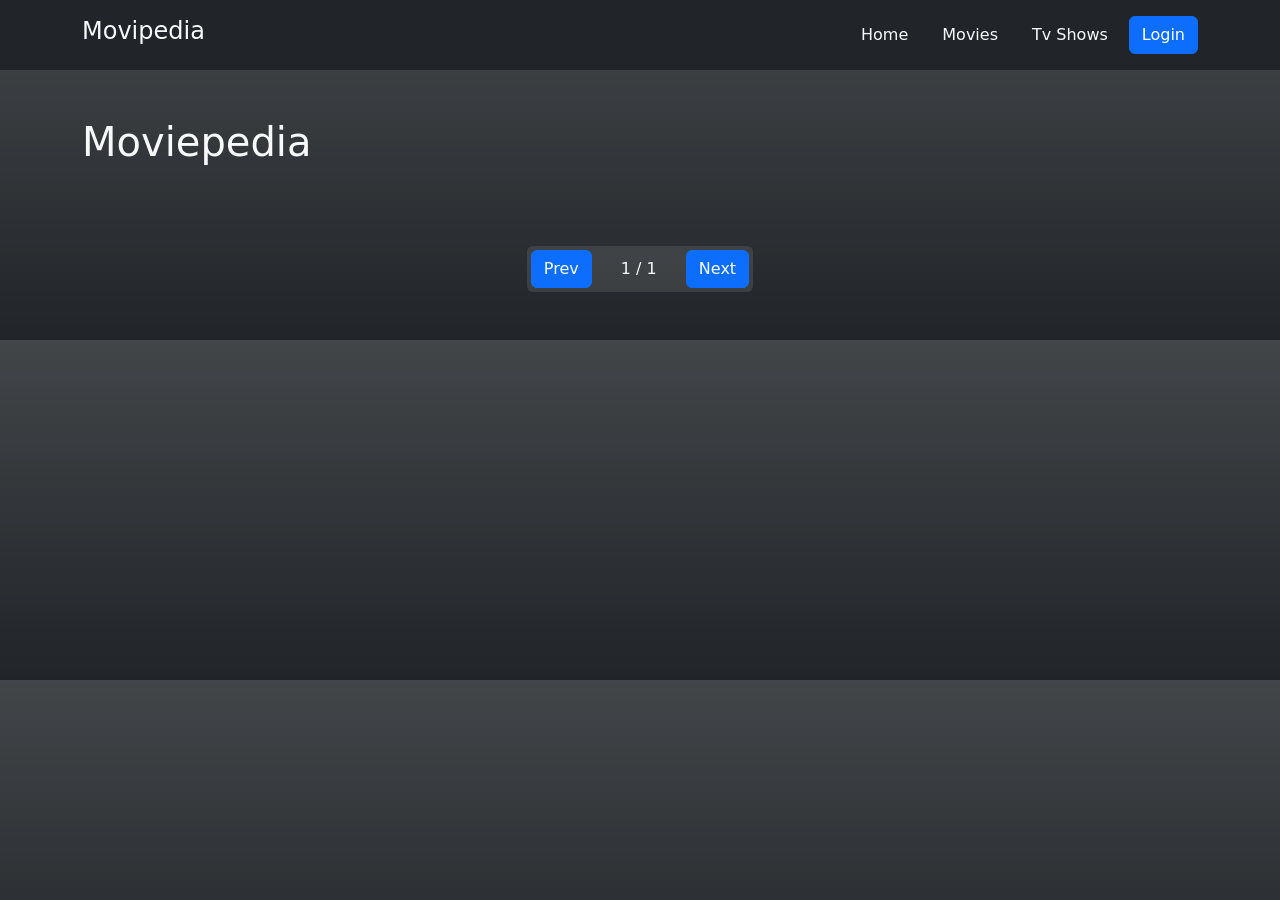
==== list.html @ f2f47eb1 "Added list page and its logic" ====
<!DOCTYPE html>
<html lang="en">

<head>
  <meta charset="UTF-8">
  <meta name="viewport" content="width=device-width, initial-scale=1.0">
  <title>Moviepedia</title>

  <link rel="stylesheet" href="resources/styles/all.min.css">
  <link rel="stylesheet" href="resources/styles/bootstrap.min.css">
  <link rel="stylesheet" href="resources/styles/style.css">
</head>

<body class="bg-dark bg-gradient text-light">
  <!-- Navbar -->
  <nav class="container-fluid py-3 sticky-top bg-dark">
    <div class="container d-flex justify-content-between align-items-center">
      <div class="">
        <h4>Movipedia</h4>
      </div>

      <div class="d-none d-md-flex align-items-center gap-2">
        <a href="/index.html" class="btn text-light">Home</a>
        <a href="/list.html?type=movie" class="btn text-light">Movies</a>
        <a href="/list.html?type=tv" class="btn text-light">Tv Shows</a>

        <a href="/login.html" class="btn btn-primary">Login</a>
      </div>
    </div>
  </nav>

  <!-- Header -->
  <header class="container my-5">
    <h1 id="header-title" class="mb-3">Moviepedia</h1>
  </header>

  <main class="container">
    <section id="list-section" class="my-5">
      <!-- Card List -->
      <div id="list-container" class="row g-3">
        <!-- Card -->
        <!-- <div class="col-6 col-md-4 col-xl-2 my-3">
          <div class="p-2 bg-body bg-opacity-10 rounded position-relative h-100 placeholder-glow">
            <div class="position-absolute top-0 start-0 m-3 bg-black bg-opacity-50 rounded p-2 text-warning">
              <i class="fa-regular fa-star"></i>
              <span class="placeholder">5.0</span>
            </div>

            <img src="https://placehold.co/220x330" class="w-100 rounded mb-2 placeholder">

            <p class="p-1 m-0 placeholder w-75"></p>
          </div>
        </div> -->
      </div>
    </section>

    <section class="container d-flex justify-content-center my-5">
      <div id="pageNum-container" class="bg-body bg-opacity-10 rounded p-1">
        <button type="button" class="btn btn-primary">Prev</button>
        <span id="pageNum" class="mx-4">1 / 1</span>
        <button type="button" class="btn btn-primary">Next</button>
      </div>
    </section>
  </main>


  <!-- Scripts -->
  <script src="resources/scripts/all.min.js"></script>
  <script src="resources/scripts/bootstrap.bundle.min.js"></script>
  <script src="dist/list.js"></script>
</body>

</html>
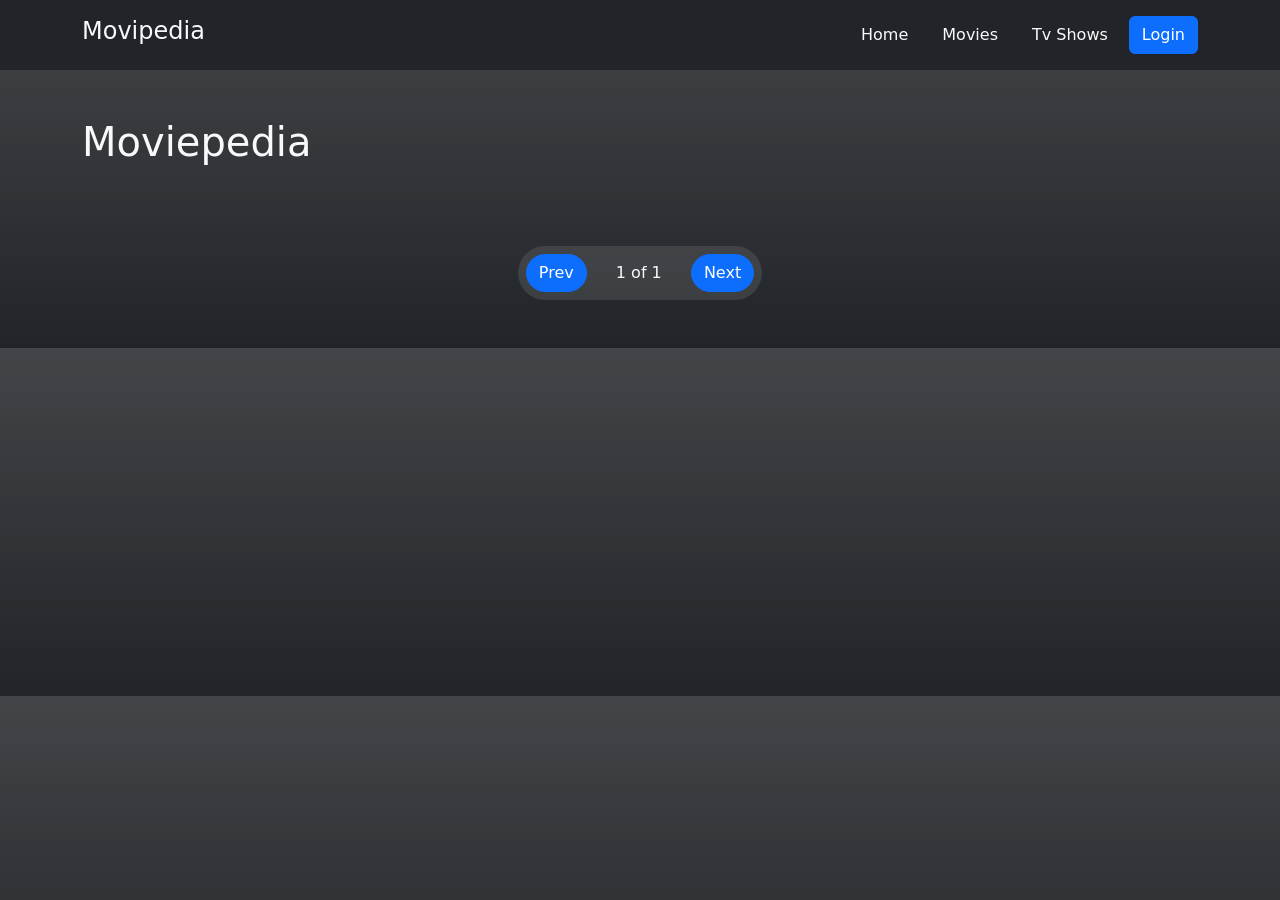
==== commit 13b61730: "Added common.ts and refactored code" ====
--- a/list.html
+++ b/list.html
@@ -39,7 +39,7 @@
       <!-- Card List -->
       <div id="list-container" class="row g-3">
         <!-- Card -->
-        <!-- <div class="col-6 col-md-4 col-xl-2 my-3">
+        <!-- <div class="col-6 col-md-3 my-3">
           <div class="p-2 bg-body bg-opacity-10 rounded position-relative h-100 placeholder-glow">
             <div class="position-absolute top-0 start-0 m-3 bg-black bg-opacity-50 rounded p-2 text-warning">
               <i class="fa-regular fa-star"></i>
@@ -48,17 +48,17 @@
 
             <img src="https://placehold.co/220x330" class="w-100 rounded mb-2 placeholder">
 
-            <p class="p-1 m-0 placeholder w-75"></p>
+            <p class="p-2 m-0 placeholder w-75"></p>
           </div>
         </div> -->
       </div>
     </section>
 
     <section class="container d-flex justify-content-center my-5">
-      <div id="pageNum-container" class="bg-body bg-opacity-10 rounded p-1">
-        <button type="button" class="btn btn-primary">Prev</button>
-        <span id="pageNum" class="mx-4">1 / 1</span>
-        <button type="button" class="btn btn-primary">Next</button>
+      <div id="pageNum-container" class="bg-body bg-opacity-10 rounded-5 overflow-hidden p-2">
+        <button type="button" class="btn btn-primary rounded-5">Prev</button>
+        <span id="pageNum" class="mx-4">1 of 1</span>
+        <button type="button" class="btn btn-primary rounded-5">Next</button>
       </div>
     </section>
   </main>
@@ -67,6 +67,7 @@
   <!-- Scripts -->
   <script src="resources/scripts/all.min.js"></script>
   <script src="resources/scripts/bootstrap.bundle.min.js"></script>
+  <script src="dist/common.js"></script>
   <script src="dist/list.js"></script>
 </body>
 
--- a/resources/styles/style.css
+++ b/resources/styles/style.css
@@ -0,0 +1,22 @@
+/* width */
+::-webkit-scrollbar {
+  width: 5px;
+  height: 5px;
+}
+
+/* Track */
+::-webkit-scrollbar-track {
+  background: hsl(0, 0%, 5%, 0.2);
+  border-radius: 20px;
+}
+
+/* Handle */
+::-webkit-scrollbar-thumb {
+  background: #888;
+  border-radius: 20px;
+}
+
+/* Handle on hover */
+::-webkit-scrollbar-thumb:hover {
+  background: #555;
+}
